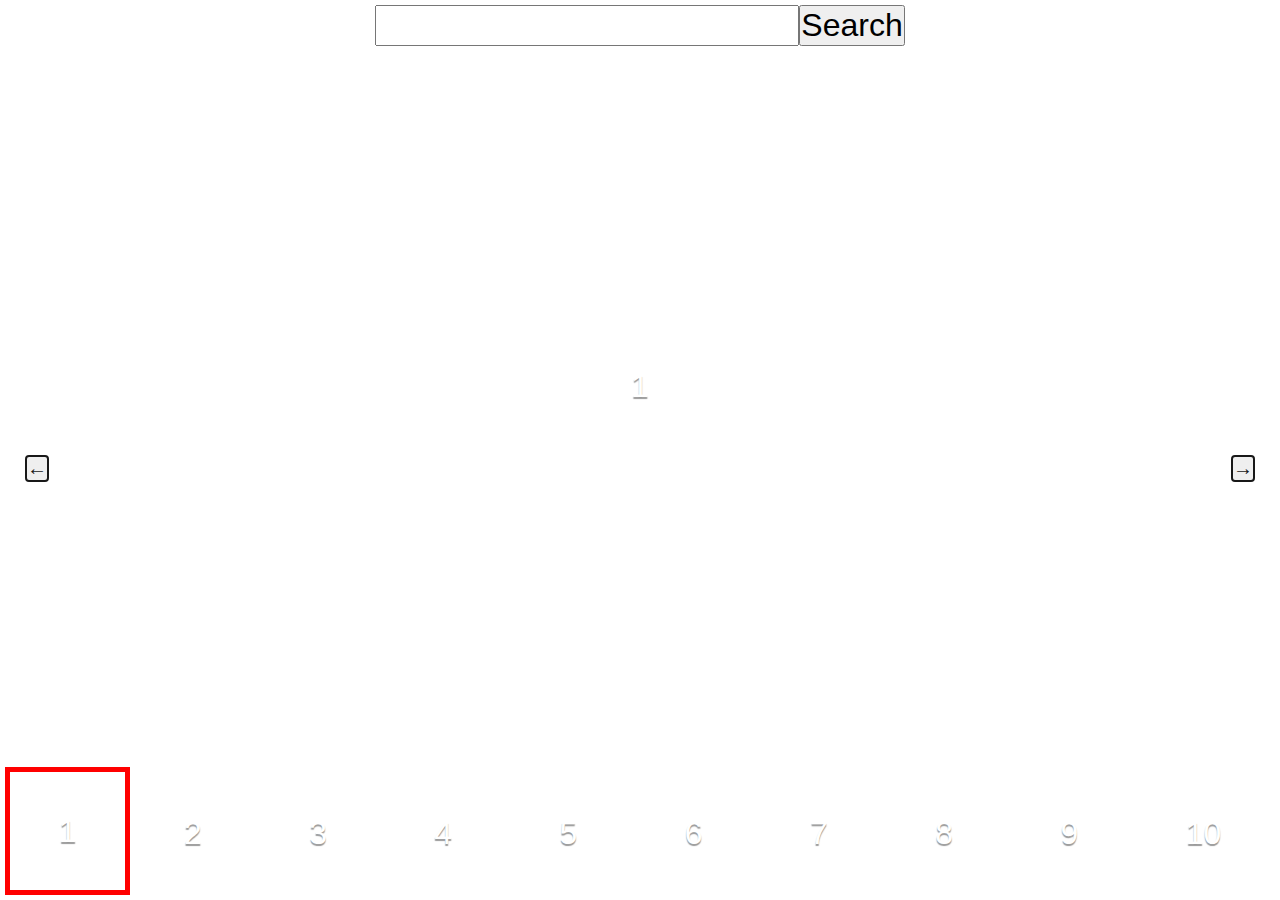
==== index.html @ a37d271f "image fetch first pass" ====
<!DOCTYPE html>
<html lang="en">
  <head>
    <meta charset="UTF-8" />
    <meta name="viewport" content="width=device-width, initial-scale=1.0" />
    <link rel="stylesheet" href="./style.css" />
    <script src="./script.js" defer></script>
    <title>Document</title>
  </head>
  <body>
    <header></header>
    <main>
      <div class="sidebar"><button class="close-sidebar">x</button></div>
      
      <div class="search-form">
        <button class="open-sidebar">☰</button>
        <form action="" class="search">
          <label for="search"> </label
          ><input id="search" type="search" class="search-input" title="Search" placeholder="" name="input"/><button
            type="submit"
            class="submit"
          >
            Search
          </button>
        </form>
      </div>
      <div class="image-viewer">
        <div class="buttonGroup">
          <button class="prev">←</button>
          <button class="next">→</button>
        </div>
        <ul class="image-list">
          <li class="image-item">1</li>
          <li class="image-item">2</li>
          <li class="image-item">3</li>
          <li class="image-item">4</li>
          <li class="image-item">5</li>
          <li class="image-item">6</li>
          <li class="image-item">7</li>
          <li class="image-item">8</li>
          <li class="image-item">9</li>
          <li class="image-item">10</li>
        </ul>
        <div class="indicatorsList">
          <button class="indicator"></button>
          <button class="indicator"></button>
          <button class="indicator"></button>
          <button class="indicator"></button>
          <button class="indicator"></button>
          <button class="indicator"></button>
          <button class="indicator"></button>
          <button class="indicator"></button>
          <button class="indicator"></button>
          <button class="indicator"></button>
        </div>
        

      </div>
      <div class="thumbnail-viewer">
        <button class="prev-thumbnail">P</button>
          <ul class="thumbnail-list">
            <li class="thumbnail-item">1</li>
            <li class="thumbnail-item">2</li>
            <li class="thumbnail-item">3</li>
            <li class="thumbnail-item">4</li>
            <li class="thumbnail-item">5</li>
            <li class="thumbnail-item">6</li>
            <li class="thumbnail-item">7</li>
            <li class="thumbnail-item">8</li>
            <li class="thumbnail-item">9</li>
            <li class="thumbnail-item">10</li>
          </ul>
          <button class="next-thumbnail">N</button>
        </div>
    </main>
    <footer></footer>
  </body>
</html>
---- style.css ----
* {
  font-family: Arial, Helvetica, sans-serif;
  box-sizing: border-box;
  margin: 0;
  padding: 0;
  border-collapse: collapse;
}

body {
  width: 100svw;
  height: 100dvh;
  padding: 5px;
  overflow: hidden;
}

main {
  width: 100%;
  height: 100%;
  position: relative;;
  overflow: hidden;
  display: flex;
  flex-direction: column;
}



.open-sidebar{
    z-index: 1;
}

.search-form {
  width: 100%;
  position: absolute;
  display: flex;
  justify-content: center;
  flex-wrap: nowrap;
}

.search-form *{
    font-size: 2rem;
    z-index: 1;
}

.search{
    display: flex;
    width: 100%;
}
.search-input{
    width: 100%;
    
}

.sidebar {
  height: 100%;
  width: 0;
  position: fixed;
  z-index: 2;
  top: 0;
  left: 0;
  overflow-x: hidden;
  transition: all 0.5s;
  background-color: black;
}

.sidebar.active {
  transition: all 0.5s;
  width: 250px;
}

.close-sidebar {
  position: absolute;
  top: 0;
  left: 0;
  display: block;
}

.image-list {
    display: flex;
    overflow-x: scroll;
    overscroll-behavior: contain;
    scrollbar-width: none;
    -ms-overflow-style: none;
    -webkit-overflow-scrolling: touch;
    scroll-snap-type: x mandatory;
    list-style: none;
    width: 100%;
    height: 100%;
  }
  .image-list::-webkit-scrollbar {
    display: none;
  }

  .thumbnail-list {
    display: flex;
    overflow-x: scroll;
    overscroll-behavior: contain;
    scrollbar-width: none;
    -ms-overflow-style: none;
    -webkit-overflow-scrolling: touch;
    scroll-snap-type: x mandatory;
    list-style: none;
    width: 100%;
    height: 100px;
  }
  .thumbnail-list::-webkit-scrollbar {
    display: none;
  }
  
  .image-item {
    height: 100%;
    width: 100%;
    flex-shrink: 0;
    scroll-snap-align: center;
    scroll-snap-stop: always;
    display: flex;
    justify-content: center;
    align-items: center;
    font-size: 32px;
    color: #fff;
    text-shadow: 0 2px 1px rgba(0, 0, 0, 0.4);
    position: relative;
  }

  .mainImg{
    position: absolute;
    top: 0;
    left: 0;
    width: 100%;
    height: 100%;
    object-fit: cover;
}

  .thumbnail-item {
    height: 100px;
    width: 100px;
    flex-shrink: 0;
    scroll-snap-align: center;
    scroll-snap-stop: always;
    display: flex;
    justify-content: center;
    align-items: center;
    font-size: 32px;
    color: #fff;
    text-shadow: 0 2px 1px rgba(0, 0, 0, 0.4);
    border: solid 5px transparent;
    border-bottom: none;
  }
  .thumbnailImg{
    width: 100%;
    height: 100%;
  }

  .thumbnail-item.active{
    border: solid red 5px;
  }
  

  
  .indicatorsList {
    padding: 20px;
    display: flex;
    justify-content: center;
    position: absolute;
    bottom: 40px;
    width: 100%;
  }
  
  .indicator {
    width: 10px;
    height: 10px;
    border-radius: 50%;
    background-color: #fff;
    box-shadow: 0 2px 1px rgba(0, 0, 0, 1);
    border: none;
    padding: 0;
    cursor: pointer;
  }
  
  .indicator:not(:last-child) {
    margin-right: 16px;
  }
  
  .indicator.active {
    background-color: #e60576;
  }
  
  .buttonGroup {
    position: relative;
  }
  
  .prev,
  .next {
    display: none;
  }
  
 .image-viewer{
    width: 100%;
    height: 100%;
    overflow: hidden;
    
 }
 .thumbnail-viewer{
    display: none;
 }

 @media screen and (min-width: 600px) and (min-height: 600px) {
    .sidebar {
      display: none;
    }
    .open-sidebar {
      display: none;
    }
    .search{
      width: unset;
    }
    .prev,
    .next {
      position: absolute;
      top: 50svh;
      cursor: pointer;
      font-size: 20px;
      border-radius: 4px;
      color: #181818;
      border: 2px solid #181818;
      display: unset;
    }
    
    .prev {
      left: 20px;
    }
    
    .next {
      right: 20px;
    }
    .indicatorsList{
        display: none;
    }
    .thumbnail-viewer{
        display:flex;
    }
  }
  @media only screen and (min-width: 1000px) {

    .prev-thumbnail, .next-thumbnail{
        display: none;
    }
    .thumbnail-item{
        width: unset;
        height: unset;
        flex-grow: 0.1;
        position: relative;
    }
    .thumbnailImg{
        position: absolute;
        top: 0;
        left: 0;
        width: 100%;
        height: 100%;
        object-fit: cover;
    }

    .thumbnail-list{
        height: calc(100svw / 10);
        width: 100%;
        justify-content: center;
        z-index: 1;
    }
  }
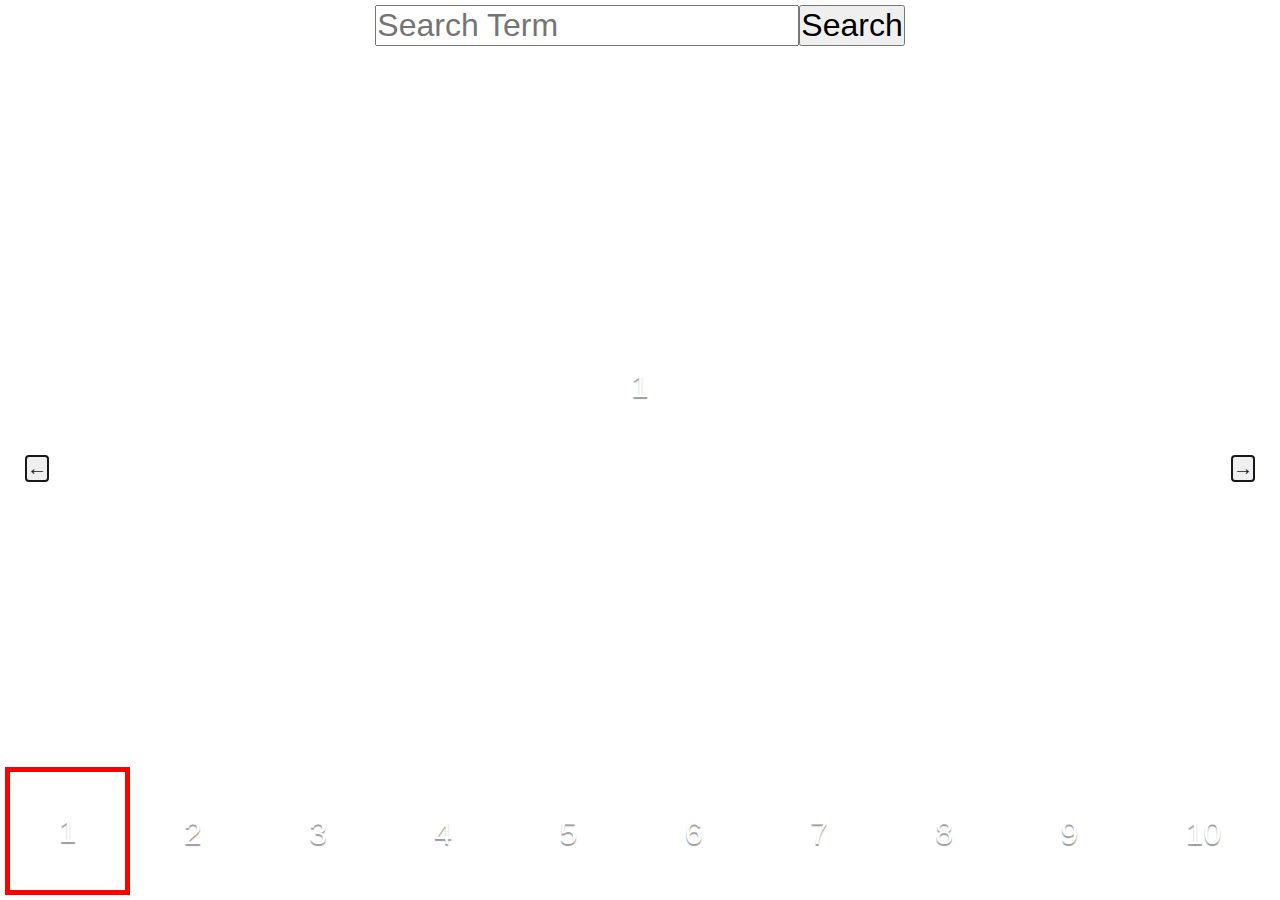
==== commit c51df845: "small bug fix for form" ====
--- a/index.html
+++ b/index.html
@@ -16,7 +16,7 @@
         <button class="open-sidebar">☰</button>
         <form action="" class="search">
           <label for="search"> </label
-          ><input id="search" type="search" class="search-input" title="Search" placeholder="" name="input"/><button
+          ><input id="search" type="search" class="search-input" title="Please enter a valid search term." pattern="[a-zA-Z][0-9]+" placeholder="Search Term" name="input" required/><button
             type="submit"
             class="submit"
           >
@@ -57,7 +57,7 @@
 
       </div>
       <div class="thumbnail-viewer">
-        <button class="prev-thumbnail">P</button>
+        <button class="prev-thumbnail">←</button>
           <ul class="thumbnail-list">
             <li class="thumbnail-item">1</li>
             <li class="thumbnail-item">2</li>
@@ -70,7 +70,7 @@
             <li class="thumbnail-item">9</li>
             <li class="thumbnail-item">10</li>
           </ul>
-          <button class="next-thumbnail">N</button>
+          <button class="next-thumbnail">→</button>
         </div>
     </main>
     <footer></footer>
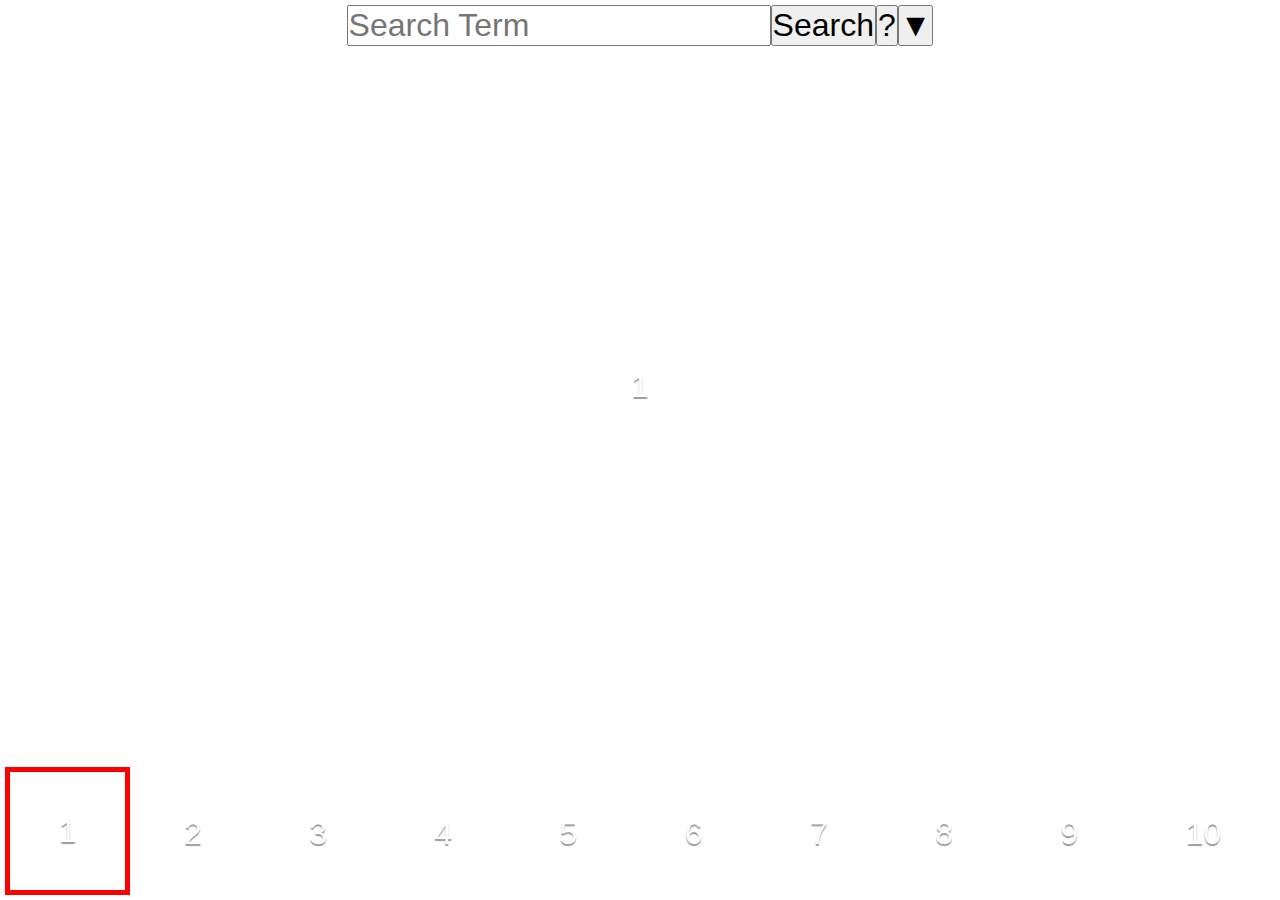
==== commit cb1b7fef: "description on mobile" ====
--- a/index.html
+++ b/index.html
@@ -10,24 +10,26 @@
   <body>
     <header></header>
     <main>
-      <div class="sidebar"><button class="close-sidebar">x</button></div>
+      <div class="sidebar"><button class="close-sidebar"> x </button>
+      <div class="description">Description</div><div class="link-to-img">ggg</div></div>
       
       <div class="search-form">
         <button class="open-sidebar">☰</button>
         <form action="" class="search">
           <label for="search"> </label
-          ><input id="search" type="search" class="search-input" title="Please enter a valid search term." pattern="[a-zA-Z][0-9]+" placeholder="Search Term" name="input" required/><button
+          ><input id="search" type="search" class="search-input" title="Please enter a valid search term." pattern="^[A-z0-9À-ž][A-z0-9À-ž\s]+" placeholder="Search Term" name="input" maxlength="20" required/><button
             type="submit"
             class="submit"
           >
             Search
           </button>
         </form>
+        <button class="random">?</button><button class="info">&#9660</button>
       </div>
       <div class="image-viewer">
         <div class="buttonGroup">
-          <button class="prev">←</button>
-          <button class="next">→</button>
+          <button class="prev" title="Previous Image">&#9664</button>
+          <button class="next" title="Next Image">&#9654</button>
         </div>
         <ul class="image-list">
           <li class="image-item">1</li>
@@ -42,22 +44,22 @@
           <li class="image-item">10</li>
         </ul>
         <div class="indicatorsList">
-          <button class="indicator"></button>
-          <button class="indicator"></button>
-          <button class="indicator"></button>
-          <button class="indicator"></button>
-          <button class="indicator"></button>
-          <button class="indicator"></button>
-          <button class="indicator"></button>
-          <button class="indicator"></button>
-          <button class="indicator"></button>
-          <button class="indicator"></button>
+          <button class="indicator" aria-label="First Image"></button>
+          <button class="indicator" aria-label="Second Image"></button>
+          <button class="indicator" aria-label="Third Image"></button>
+          <button class="indicator" aria-label="Fourth Image"></button>
+          <button class="indicator" aria-label="Fifth Image"></button>
+          <button class="indicator" aria-label="Sixth Image"></button>
+          <button class="indicator" aria-label="Seventh Image"></button>
+          <button class="indicator" aria-label="Eigth Image"></button>
+          <button class="indicator" aria-label="Ninth Image"></button>
+          <button class="indicator" aria-label="Tenth Image"></button>
         </div>
         
 
       </div>
       <div class="thumbnail-viewer">
-        <button class="prev-thumbnail">←</button>
+        <button class="prev-thumbnail" title="Previous Thumbnails">&#9664</button>
           <ul class="thumbnail-list">
             <li class="thumbnail-item">1</li>
             <li class="thumbnail-item">2</li>
@@ -70,7 +72,7 @@
             <li class="thumbnail-item">9</li>
             <li class="thumbnail-item">10</li>
           </ul>
-          <button class="next-thumbnail">→</button>
+          <button class="next-thumbnail" title="Next Thumbnails">&#9654</button>
         </div>
     </main>
     <footer></footer>
--- a/style.css
+++ b/style.css
@@ -23,7 +23,6 @@
 }
 
 
-
 .open-sidebar{
     z-index: 1;
 }
@@ -52,26 +51,32 @@
 
 .sidebar {
   height: 100%;
-  width: 0;
   position: fixed;
   z-index: 2;
   top: 0;
-  left: 0;
+  left: -250px;
+  width: 250px;
   overflow-x: hidden;
   transition: all 0.5s;
   background-color: black;
+  opacity: 0.7;
 }
 
 .sidebar.active {
   transition: all 0.5s;
-  width: 250px;
+  left: 0px;
 }
 
 .close-sidebar {
   position: absolute;
-  top: 0;
-  left: 0;
+  top: 60px;
+  left: 10px;
   display: block;
+  padding: 0 5px;
+  font-size: 2rem;
+  background-color: black;
+  color: red;
+  border: 1px white solid;
 }
 
 .image-list {
@@ -148,13 +153,41 @@
   .thumbnailImg{
     width: 100%;
     height: 100%;
+    object-position: 50% 50%;
+    cursor: pointer;
   }
 
   .thumbnail-item.active{
     border: solid red 5px;
   }
   
-
+  .thumbnail-item:not(.active):hover{
+    border: solid orange 5px;
+  }
+.description{
+  color: white;
+  padding: 120px 20px;
+
+  width: 80%
+}
+
+.link-to-img{
+  color: white;
+  padding: 0 20px;
+}
+a{
+  width: 80%;
+  color: red;
+  text-decoration: none;
+  font-style: italic;
+}
+a:hover{
+  text-decoration: underline;
+}
+
+.submit{
+  cursor: pointer;
+}
   
   .indicatorsList {
     padding: 20px;
@@ -202,8 +235,14 @@
  .thumbnail-viewer{
     display: none;
  }
+ .info{
+  display: none;
+ }
 
  @media screen and (min-width: 600px) and (min-height: 600px) {
+  .info{
+    display: unset;
+  }
     .sidebar {
       display: none;
     }
@@ -212,17 +251,28 @@
     }
     .search{
       width: unset;
+    }
+    .buttonGroup{
+        top: 40svh;
+        position: relative;
+        z-index: 2;
     }
     .prev,
     .next {
       position: absolute;
-      top: 50svh;
       cursor: pointer;
-      font-size: 20px;
-      border-radius: 4px;
-      color: #181818;
-      border: 2px solid #181818;
+      font-size: 40px;
+      border: none;
+      color: black;
+      background-color: transparent;
       display: unset;
+      opacity: 0;
+    }
+    .prev:hover , .next:hover {
+      border: 3px solid grey;
+      border-style: outset;
+      border-radius: 20%;
+      opacity: 1;
     }
     
     .prev {
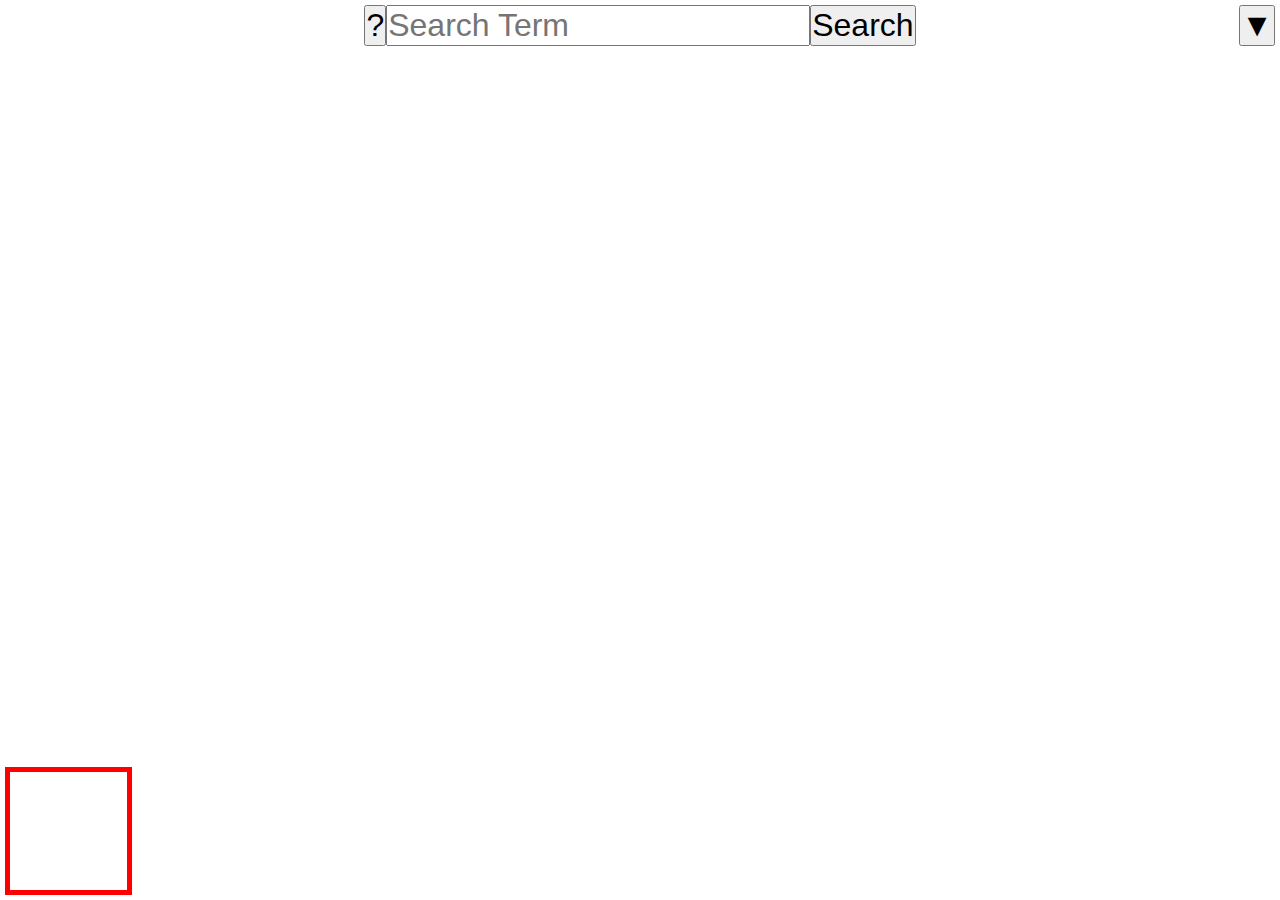
==== commit 330312a3: "Add Description pane" ====
--- a/index.html
+++ b/index.html
@@ -3,74 +3,74 @@
   <head>
     <meta charset="UTF-8" />
     <meta name="viewport" content="width=device-width, initial-scale=1.0" />
+    <meta name="Description" content="Searchable and Random Image Viewer" />
     <link rel="stylesheet" href="./style.css" />
+    <script src="./global.js" defer></script>
+    <script src="./eventHandlers.js" defer></script>
     <script src="./script.js" defer></script>
-    <title>Document</title>
+    <title>Image Viewer</title>
   </head>
   <body>
     <header></header>
     <main>
-      <div class="sidebar"><button class="close-sidebar"> x </button>
-      <div class="description">Description</div><div class="link-to-img">ggg</div></div>
-      
+      <div class="sidebar">
+        <button  title="close sidebar" class="close-sidebar"> x </button>
+        <div title="Image Link" class="link-to-img">Image Link</div>
+        <div  role="status" aria-live="assertive" class="description" title="Image Description">Image Description</div>
+      </div>
       <div class="search-form">
-        <button class="open-sidebar">☰</button>
+        <button title="open-sidebar" class="open-sidebar">☰</button>
+        <button class="random" title="Generate 10 Random Images">?</button>
         <form action="" class="search">
-          <label for="search"> </label
-          ><input id="search" type="search" class="search-input" title="Please enter a valid search term." pattern="^[A-z0-9À-ž][A-z0-9À-ž\s]+" placeholder="Search Term" name="input" maxlength="20" required/><button
-            type="submit"
-            class="submit"
-          >
-            Search
-          </button>
+          <label for="search"> </label>
+          <input id="search" type="search" class="search-input" title="Please enter a valid search term." pattern="^[A-z0-9À-ž][A-z0-9À-ž\s]+" placeholder="Search Term" name="input" maxlength="20" required/>
+          <button type="submit" class="submit">Search</button>
         </form>
-        <button class="random">?</button><button class="info">&#9660</button>
+        <button class="info-down" title="Image Information">&#9660</button>
       </div>
       <div class="image-viewer">
-        <div class="buttonGroup">
-          <button class="prev" title="Previous Image">&#9664</button>
-          <button class="next" title="Next Image">&#9654</button>
+        <div tabindex ="-1" class="buttonGroup">
+          <button class="prev" tabindex="-1" title="Previous Image">&#9664</button>
+          <button class="next" tabindex="-1" title="Next Image">&#9654</button>
         </div>
         <ul class="image-list">
-          <li class="image-item">1</li>
-          <li class="image-item">2</li>
-          <li class="image-item">3</li>
-          <li class="image-item">4</li>
-          <li class="image-item">5</li>
-          <li class="image-item">6</li>
-          <li class="image-item">7</li>
-          <li class="image-item">8</li>
-          <li class="image-item">9</li>
-          <li class="image-item">10</li>
+          <li class="image-item"></li>
+          <li class="image-item"></li>
+          <li class="image-item"></li>
+          <li class="image-item"></li>
+          <li class="image-item"></li>
+          <li class="image-item"></li>
+          <li class="image-item"></li>
+          <li class="image-item"></li>
+          <li class="image-item"></li>
+          <li class="image-item"></li>
         </ul>
-        <div class="indicatorsList">
+        <div tabindex ="-1" class="indicatorsList">
           <button class="indicator" aria-label="First Image"></button>
-          <button class="indicator" aria-label="Second Image"></button>
-          <button class="indicator" aria-label="Third Image"></button>
-          <button class="indicator" aria-label="Fourth Image"></button>
+          <button class="indicator"  aria-label="Second Image"></button>
+          <button class="indicator"  aria-label="Third Image"></button>
+          <button class="indicator"  aria-label="Fourth Image"></button>
           <button class="indicator" aria-label="Fifth Image"></button>
           <button class="indicator" aria-label="Sixth Image"></button>
           <button class="indicator" aria-label="Seventh Image"></button>
-          <button class="indicator" aria-label="Eigth Image"></button>
-          <button class="indicator" aria-label="Ninth Image"></button>
-          <button class="indicator" aria-label="Tenth Image"></button>
+          <button class="indicator"  aria-label="Eigth Image"></button>
+          <button class="indicator"  aria-label="Ninth Image"></button>
+          <button class="indicator"  aria-label="Tenth Image"></button>
         </div>
-        
-
       </div>
-      <div class="thumbnail-viewer">
+      <div  class="thumbnail-viewer">
         <button class="prev-thumbnail" title="Previous Thumbnails">&#9664</button>
           <ul class="thumbnail-list">
-            <li class="thumbnail-item">1</li>
-            <li class="thumbnail-item">2</li>
-            <li class="thumbnail-item">3</li>
-            <li class="thumbnail-item">4</li>
-            <li class="thumbnail-item">5</li>
-            <li class="thumbnail-item">6</li>
-            <li class="thumbnail-item">7</li>
-            <li class="thumbnail-item">8</li>
-            <li class="thumbnail-item">9</li>
-            <li class="thumbnail-item">10</li>
+            <li class="thumbnail-item"></li>
+            <li class="thumbnail-item"></li>
+            <li class="thumbnail-item"></li>
+            <li class="thumbnail-item"></li>
+            <li class="thumbnail-item"></li>
+            <li class="thumbnail-item"></li>
+            <li class="thumbnail-item"></li>
+            <li class="thumbnail-item"></li>
+            <li class="thumbnail-item"></li>
+            <li class="thumbnail-item"></li>
           </ul>
           <button class="next-thumbnail" title="Next Thumbnails">&#9654</button>
         </div>
--- a/style.css
+++ b/style.css
@@ -16,15 +16,14 @@
 main {
   width: 100%;
   height: 100%;
-  position: relative;;
+  position: relative;
   overflow: hidden;
   display: flex;
   flex-direction: column;
 }
 
-
-.open-sidebar{
-    z-index: 1;
+.open-sidebar {
+  z-index: 1;
 }
 
 .search-form {
@@ -35,30 +34,29 @@
   flex-wrap: nowrap;
 }
 
-.search-form *{
-    font-size: 2rem;
-    z-index: 1;
-}
-
-.search{
-    display: flex;
-    width: 100%;
-}
-.search-input{
-    width: 100%;
-    
+.search-form * {
+  font-size: 1.5rem;
+  z-index: 1;
+}
+
+.search {
+  display: flex;
+  width: 100%;
+}
+.search-input {
+  width: 100%;
 }
 
 .sidebar {
-  height: 100%;
   position: fixed;
   z-index: 2;
-  top: 0;
-  left: -250px;
-  width: 250px;
+  top: 47px;
+  left: -200px;
+  width: 200px;
+  bottom: 0px;
   overflow-x: hidden;
   transition: all 0.5s;
-  background-color: black;
+  background-color: white;
   opacity: 0.7;
 }
 
@@ -69,250 +67,282 @@
 
 .close-sidebar {
   position: absolute;
-  top: 60px;
+  top: 20px;
   left: 10px;
   display: block;
   padding: 0 5px;
   font-size: 2rem;
-  background-color: black;
+  background-color: transparent;
   color: red;
   border: 1px white solid;
 }
 
+.close-sidebar:hover {
+  border: 1px solid black;
+}
+
 .image-list {
+  display: flex;
+  overflow-x: scroll;
+  overscroll-behavior: contain;
+  scrollbar-width: none;
+  -ms-overflow-style: none;
+  -webkit-overflow-scrolling: touch;
+  scroll-snap-type: x mandatory;
+  list-style: none;
+  width: 100%;
+  height: 100%;
+}
+.image-list::-webkit-scrollbar {
+  display: none;
+}
+
+.thumbnail-list {
+  display: flex;
+  overflow-x: scroll;
+  overscroll-behavior: contain;
+  scrollbar-width: none;
+  -ms-overflow-style: none;
+  -webkit-overflow-scrolling: touch;
+  scroll-snap-type: x mandatory;
+  list-style: none;
+  width: 100%;
+  height: 100px;
+  scroll-behavior: auto;
+}
+.thumbnail-list::-webkit-scrollbar {
+  display: none;
+}
+
+.image-item {
+  height: 100%;
+  width: 100%;
+  flex-shrink: 0;
+  scroll-snap-align: center;
+  scroll-snap-stop: always;
+  display: flex;
+  justify-content: center;
+  align-items: center;
+  font-size: 32px;
+  color: #fff;
+  text-shadow: 0 2px 1px rgba(0, 0, 0, 0.4);
+  position: relative;
+}
+
+.mainImg {
+  position: absolute;
+  top: 0;
+  left: 0;
+  width: 100%;
+  height: 100%;
+  object-fit: cover;
+}
+
+.thumbnail-item {
+  height: 100px;
+  width: 100px;
+  flex-shrink: 0;
+  scroll-snap-align: center;
+  scroll-snap-stop: always;
+  display: flex;
+  justify-content: center;
+  align-items: center;
+  font-size: 32px;
+  color: #fff;
+  text-shadow: 0 2px 1px rgba(0, 0, 0, 0.4);
+  border: solid 5px transparent;
+  border-bottom: none;
+}
+.thumbnailImg {
+  width: 100%;
+  height: 100%;
+  object-position: 50% 50%;
+  cursor: pointer;
+}
+
+.thumbnail-item.active {
+  border: solid red 5px;
+}
+
+.thumbnail-item:not(.active):hover {
+  border: solid orange 5px;
+}
+.description {
+  color: black;
+  padding: 20px 20px;
+
+  width: 100%;
+}
+
+.link-to-img {
+  color: white;
+  padding-top: 80px;
+  padding-left: 20px;
+}
+a {
+  width: 80%;
+  color: blue;
+  text-decoration: none;
+  font-style: italic;
+}
+a:hover {
+  text-decoration: underline;
+}
+
+.submit {
+  cursor: pointer;
+}
+
+.indicatorsList {
+  padding: 20px;
+  display: flex;
+  justify-content: center;
+  position: absolute;
+  bottom: 40px;
+  width: 100%;
+}
+
+.indicator {
+  width: 10px;
+  height: 10px;
+  border-radius: 50%;
+  background-color: #fff;
+  box-shadow: 0 2px 1px rgba(0, 0, 0, 1);
+  border: none;
+  padding: 0;
+  cursor: pointer;
+}
+
+.indicator:not(:last-child) {
+  margin-right: 16px;
+}
+
+.indicator.active {
+  background-color: #e60576;
+}
+
+.buttonGroup {
+  position: relative;
+}
+
+.prev,
+.next {
+  display: none;
+}
+
+.image-viewer {
+  width: 100%;
+  height: 100%;
+  overflow: hidden;
+}
+.thumbnail-viewer {
+  display: none;
+}
+.info-down {
+  display: none;
+}
+
+@media screen and (min-width: 600px) and (min-height: 600px) {
+  .sidebar {
+    position: fixed;
+    z-index: 2;
+    top: 47px;
+    left: calc(100svw - 310px);
+    width: 300px;
+    height: 0px;
+    bottom: 0px;
+    overflow-x: hidden;
+    transition: all 0.5s;
+    background-color: white;
+    opacity: 0.6;
+  }
+
+  .sidebar.active {
+    left: calc(100svw - 310px);
+    transition: all 0.5s;
+    height: 50%;
+  }
+
+  .search-form * {
+    font-size: 2rem;
+  }
+  .info-down {
+    display: unset;
+  }
+  .open-sidebar {
+    display: none;
+  }
+  .search {
+    width: unset;
+  }
+  .buttonGroup {
+    top: 40svh;
+    position: relative;
+    z-index: 2;
+  }
+  .prev,
+  .next {
+    position: absolute;
+    cursor: pointer;
+    font-size: 40px;
+    border: none;
+    color: black;
+    background-color: transparent;
+    display: unset;
+    opacity: 0;
+  }
+  .prev:hover,
+  .next:hover {
+    border: 3px solid grey;
+    border-style: outset;
+    border-radius: 20%;
+    opacity: 1;
+  }
+
+  .prev {
+    left: 20px;
+  }
+
+  .next {
+    right: 20px;
+  }
+  .indicatorsList {
+    display: none;
+  }
+  .thumbnail-viewer {
     display: flex;
-    overflow-x: scroll;
-    overscroll-behavior: contain;
-    scrollbar-width: none;
-    -ms-overflow-style: none;
-    -webkit-overflow-scrolling: touch;
-    scroll-snap-type: x mandatory;
-    list-style: none;
-    width: 100%;
-    height: 100%;
-  }
-  .image-list::-webkit-scrollbar {
+  }
+}
+@media screen and (min-width: 1000px) {
+
+  .prev-thumbnail,
+  .next-thumbnail {
     display: none;
   }
-
-  .thumbnail-list {
-    display: flex;
-    overflow-x: scroll;
-    overscroll-behavior: contain;
-    scrollbar-width: none;
-    -ms-overflow-style: none;
-    -webkit-overflow-scrolling: touch;
-    scroll-snap-type: x mandatory;
-    list-style: none;
-    width: 100%;
-    height: 100px;
-  }
-  .thumbnail-list::-webkit-scrollbar {
-    display: none;
-  }
-  
-  .image-item {
-    height: 100%;
-    width: 100%;
-    flex-shrink: 0;
-    scroll-snap-align: center;
-    scroll-snap-stop: always;
-    display: flex;
-    justify-content: center;
-    align-items: center;
-    font-size: 32px;
-    color: #fff;
-    text-shadow: 0 2px 1px rgba(0, 0, 0, 0.4);
+  .thumbnail-item {
+    width: unset;
+    height: unset;
+    flex-grow: 0.1;
     position: relative;
   }
-
-  .mainImg{
+  .thumbnailImg {
     position: absolute;
     top: 0;
     left: 0;
     width: 100%;
     height: 100%;
     object-fit: cover;
-}
-
-  .thumbnail-item {
-    height: 100px;
-    width: 100px;
-    flex-shrink: 0;
-    scroll-snap-align: center;
-    scroll-snap-stop: always;
-    display: flex;
+  }
+
+  .thumbnail-list {
+    height: calc(100svw / 10);
+    width: 100%;
     justify-content: center;
-    align-items: center;
-    font-size: 32px;
-    color: #fff;
-    text-shadow: 0 2px 1px rgba(0, 0, 0, 0.4);
-    border: solid 5px transparent;
-    border-bottom: none;
-  }
-  .thumbnailImg{
-    width: 100%;
-    height: 100%;
-    object-position: 50% 50%;
-    cursor: pointer;
-  }
-
-  .thumbnail-item.active{
-    border: solid red 5px;
-  }
-  
-  .thumbnail-item:not(.active):hover{
-    border: solid orange 5px;
-  }
-.description{
-  color: white;
-  padding: 120px 20px;
-
-  width: 80%
-}
-
-.link-to-img{
-  color: white;
-  padding: 0 20px;
-}
-a{
-  width: 80%;
-  color: red;
-  text-decoration: none;
-  font-style: italic;
-}
-a:hover{
-  text-decoration: underline;
-}
-
-.submit{
-  cursor: pointer;
-}
-  
-  .indicatorsList {
-    padding: 20px;
-    display: flex;
-    justify-content: center;
-    position: absolute;
-    bottom: 40px;
-    width: 100%;
-  }
-  
-  .indicator {
-    width: 10px;
-    height: 10px;
-    border-radius: 50%;
-    background-color: #fff;
-    box-shadow: 0 2px 1px rgba(0, 0, 0, 1);
-    border: none;
-    padding: 0;
-    cursor: pointer;
-  }
-  
-  .indicator:not(:last-child) {
-    margin-right: 16px;
-  }
-  
-  .indicator.active {
-    background-color: #e60576;
-  }
-  
-  .buttonGroup {
-    position: relative;
-  }
-  
-  .prev,
-  .next {
-    display: none;
-  }
-  
- .image-viewer{
-    width: 100%;
-    height: 100%;
-    overflow: hidden;
-    
- }
- .thumbnail-viewer{
-    display: none;
- }
- .info{
-  display: none;
- }
-
- @media screen and (min-width: 600px) and (min-height: 600px) {
-  .info{
-    display: unset;
-  }
-    .sidebar {
-      display: none;
-    }
-    .open-sidebar {
-      display: none;
-    }
-    .search{
-      width: unset;
-    }
-    .buttonGroup{
-        top: 40svh;
-        position: relative;
-        z-index: 2;
-    }
-    .prev,
-    .next {
-      position: absolute;
-      cursor: pointer;
-      font-size: 40px;
-      border: none;
-      color: black;
-      background-color: transparent;
-      display: unset;
-      opacity: 0;
-    }
-    .prev:hover , .next:hover {
-      border: 3px solid grey;
-      border-style: outset;
-      border-radius: 20%;
-      opacity: 1;
-    }
-    
-    .prev {
-      left: 20px;
-    }
-    
-    .next {
-      right: 20px;
-    }
-    .indicatorsList{
-        display: none;
-    }
-    .thumbnail-viewer{
-        display:flex;
-    }
-  }
-  @media only screen and (min-width: 1000px) {
-
-    .prev-thumbnail, .next-thumbnail{
-        display: none;
-    }
-    .thumbnail-item{
-        width: unset;
-        height: unset;
-        flex-grow: 0.1;
-        position: relative;
-    }
-    .thumbnailImg{
-        position: absolute;
-        top: 0;
-        left: 0;
-        width: 100%;
-        height: 100%;
-        object-fit: cover;
-    }
-
-    .thumbnail-list{
-        height: calc(100svw / 10);
-        width: 100%;
-        justify-content: center;
-        z-index: 1;
-    }
-  }+    z-index: 1;
+  }
+.info-down{
+  position:absolute;
+  right: 0;
+}
+
+}
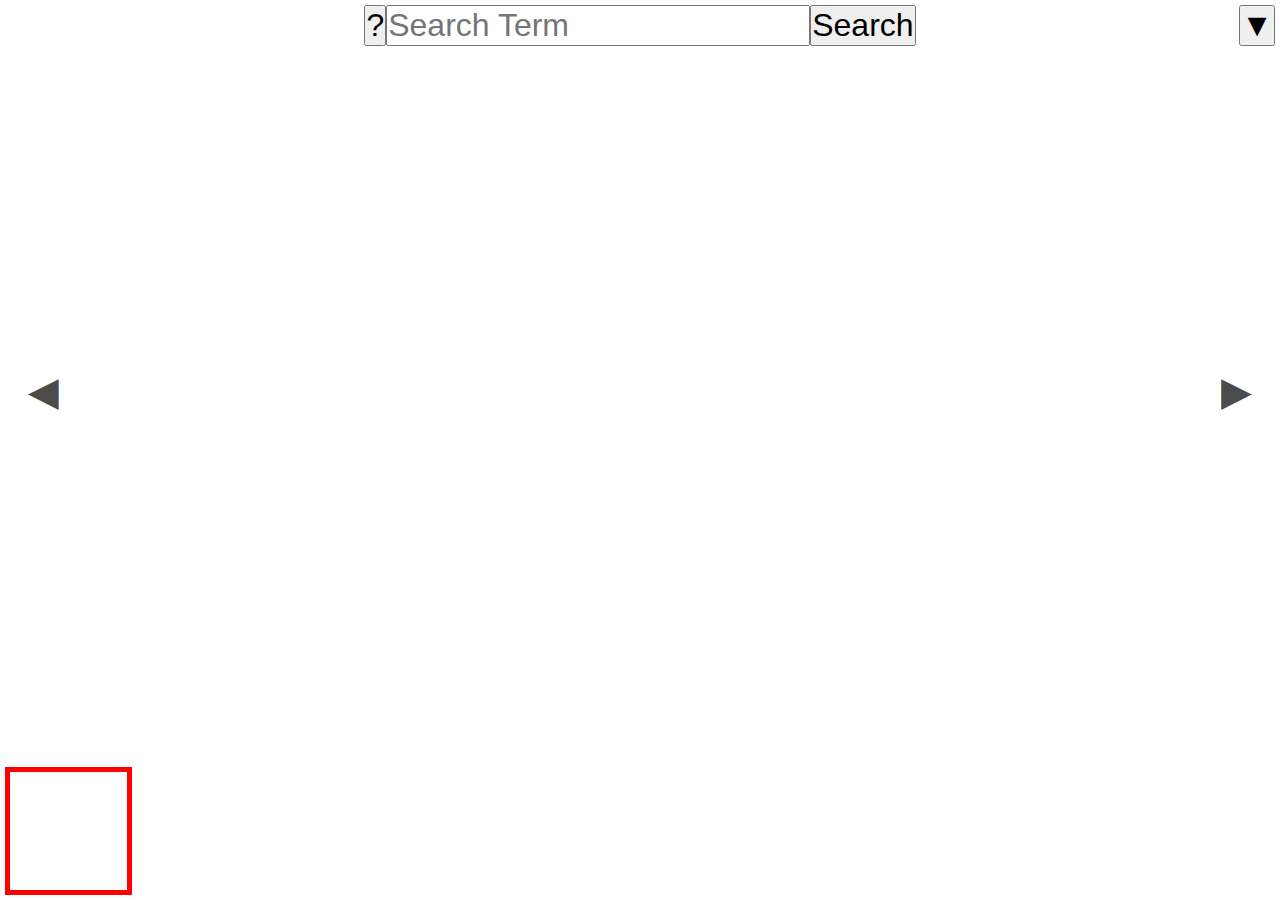
==== commit f8569f92: "small bug fix - small accessability change update readme" ====
--- a/index.html
+++ b/index.html
@@ -13,25 +13,26 @@
   <body>
     <header></header>
     <main>
-      <div class="sidebar">
-        <button  title="close sidebar" class="close-sidebar"> x </button>
-        <div title="Image Link" class="link-to-img">Image Link</div>
-        <div  role="status" aria-live="assertive" class="description" title="Image Description">Image Description</div>
-      </div>
+      
       <div class="search-form">
-        <button title="open-sidebar" class="open-sidebar">☰</button>
-        <button class="random" title="Generate 10 Random Images">?</button>
+        <button type="button" title="open-sidebar" class="open-sidebar">☰</button>
+        <button type="button" class="random" title="Generate 10 Random Images">?</button>
         <form action="" class="search">
           <label for="search"> </label>
           <input id="search" type="search" class="search-input" title="Please enter a valid search term." pattern="^[A-z0-9À-ž][A-z0-9À-ž\s]+" placeholder="Search Term" name="input" maxlength="20" required/>
           <button type="submit" class="submit">Search</button>
         </form>
-        <button class="info-down" title="Image Information">&#9660</button>
+        <button role="tab" aria-controls="tabpanelid" type="button" class="info-down" title="Image Information">&#9660</button>
+      </div>
+      <div role="tabpanel" id="tabpanelid" class="sidebar">
+        <button type="button"  tabindex = "-1" title="close sidebar" class="close-sidebar"> x </button>
+        <div class="link-to-img">Image Link</div>
+        <div  role="status" aria-live="assertive" class="description" title="Image Description">Image Description</div>
       </div>
       <div class="image-viewer">
         <div tabindex ="-1" class="buttonGroup">
-          <button class="prev" tabindex="-1" title="Previous Image">&#9664</button>
-          <button class="next" tabindex="-1" title="Next Image">&#9654</button>
+          <button type="button" class="prev" title="Previous Image">&#9664</button>
+          <button type="button" class="next"  title="Next Image">&#9654</button>
         </div>
         <ul class="image-list">
           <li class="image-item"></li>
@@ -46,20 +47,20 @@
           <li class="image-item"></li>
         </ul>
         <div tabindex ="-1" class="indicatorsList">
-          <button class="indicator" aria-label="First Image"></button>
-          <button class="indicator"  aria-label="Second Image"></button>
-          <button class="indicator"  aria-label="Third Image"></button>
-          <button class="indicator"  aria-label="Fourth Image"></button>
-          <button class="indicator" aria-label="Fifth Image"></button>
-          <button class="indicator" aria-label="Sixth Image"></button>
-          <button class="indicator" aria-label="Seventh Image"></button>
-          <button class="indicator"  aria-label="Eigth Image"></button>
-          <button class="indicator"  aria-label="Ninth Image"></button>
-          <button class="indicator"  aria-label="Tenth Image"></button>
+          <button type="button" class="indicator" title="First Image"></button>
+          <button type="button" class="indicator"  title="Second Image"></button>
+          <button type="button" class="indicator"  title="Third Image"></button>
+          <button type="button" class="indicator"  title="Fourth Image"></button>
+          <button type="button" class="indicator" title="Fifth Image"></button>
+          <button type="button" class="indicator" title="Sixth Image"></button>
+          <button type="button" class="indicator" title="Seventh Image"></button>
+          <button type="button" class="indicator"  title="Eigth Image"></button>
+          <button type="button" class="indicator"  title="Ninth Image"></button>
+          <button type="button" class="indicator"  title="Tenth Image"></button>
         </div>
       </div>
       <div  class="thumbnail-viewer">
-        <button class="prev-thumbnail" title="Previous Thumbnails">&#9664</button>
+        <button type="button" class="prev-thumbnail" title="Previous Thumbnails">&#9664</button>
           <ul class="thumbnail-list">
             <li class="thumbnail-item"></li>
             <li class="thumbnail-item"></li>
@@ -72,7 +73,7 @@
             <li class="thumbnail-item"></li>
             <li class="thumbnail-item"></li>
           </ul>
-          <button class="next-thumbnail" title="Next Thumbnails">&#9654</button>
+          <button type="button" class="next-thumbnail" title="Next Thumbnails">&#9654</button>
         </div>
     </main>
     <footer></footer>
--- a/style.css
+++ b/style.css
@@ -7,7 +7,7 @@
 }
 
 body {
-  width: 100svw;
+  width: 100dvw;
   height: 100dvh;
   padding: 5px;
   overflow: hidden;
@@ -123,9 +123,6 @@
   display: flex;
   justify-content: center;
   align-items: center;
-  font-size: 32px;
-  color: #fff;
-  text-shadow: 0 2px 1px rgba(0, 0, 0, 0.4);
   position: relative;
 }
 
@@ -147,9 +144,6 @@
   display: flex;
   justify-content: center;
   align-items: center;
-  font-size: 32px;
-  color: #fff;
-  text-shadow: 0 2px 1px rgba(0, 0, 0, 0.4);
   border: solid 5px transparent;
   border-bottom: none;
 }
@@ -289,12 +283,20 @@
     color: black;
     background-color: transparent;
     display: unset;
-    opacity: 0;
-  }
+    opacity: 0.7;
+    border: 3px solid transparent;
+  }
+
+  .prev:focus, .next:focus{
+    border: 5px solid grey;
+    border-style: outset;
+    border-radius: 20%;
+    opacity: 1;
+  }
+
   .prev:hover,
   .next:hover {
-    border: 3px solid grey;
-    border-style: outset;
+    border: 3px solid black;
     border-radius: 20%;
     opacity: 1;
   }
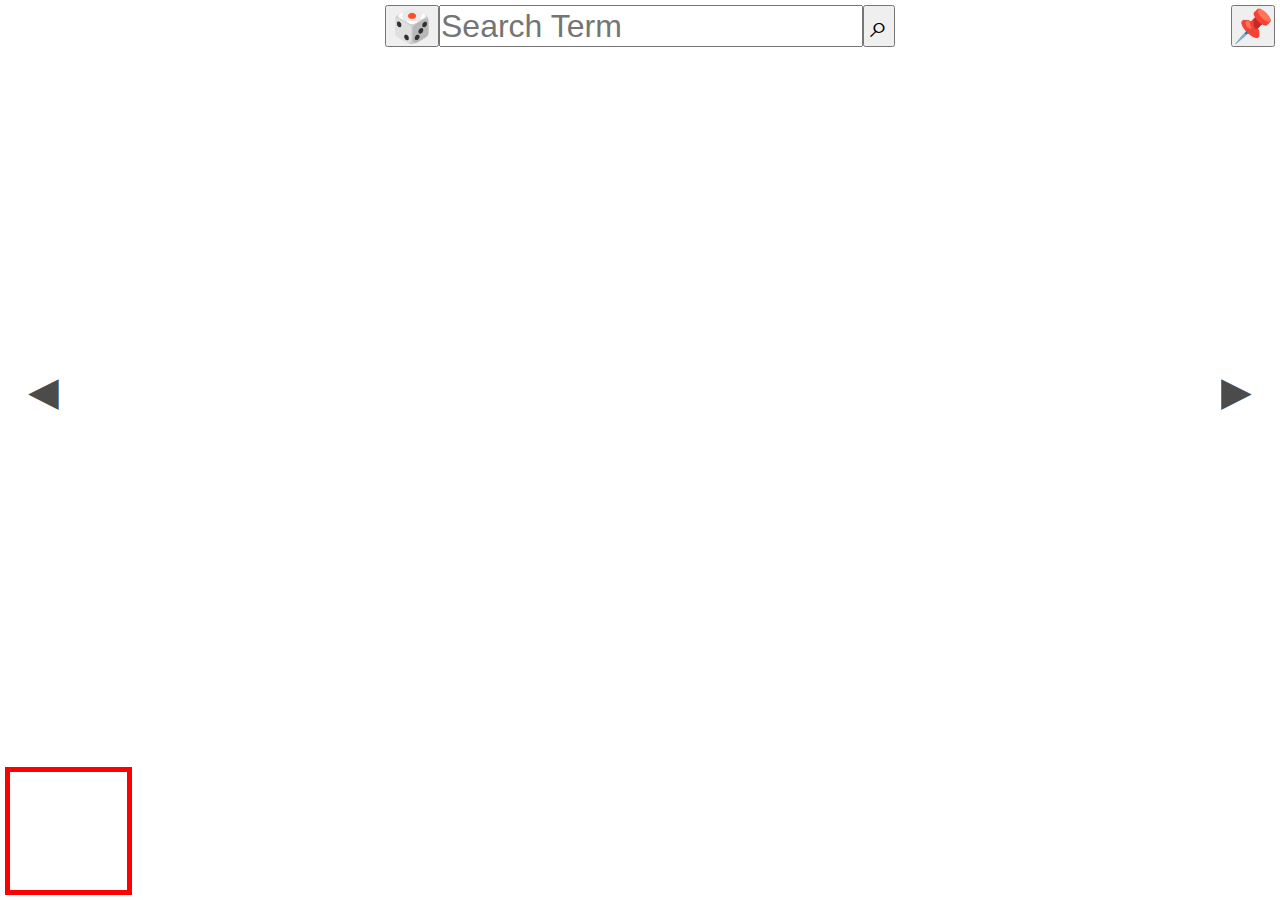
==== commit 13fdac2f: "icon changes" ====
--- a/index.html
+++ b/index.html
@@ -16,21 +16,21 @@
       
       <div class="search-form">
         <button type="button" title="open-sidebar" class="open-sidebar">☰</button>
-        <button type="button" class="random" title="Generate 10 Random Images">?</button>
+        <button type="button" class="random" title="Generate 10 Random Images">&#x1F3B2</button>
         <form action="" class="search">
           <label for="search"> </label>
           <input id="search" type="search" class="search-input" title="Please enter a valid search term." pattern="^[A-z0-9À-ž][A-z0-9À-ž\s]+" placeholder="Search Term" name="input" maxlength="20" required/>
-          <button type="submit" class="submit">Search</button>
+          <button type="submit" class="submit" title="Search">&#8981</button>
         </form>
-        <button role="tab" aria-controls="tabpanelid" type="button" class="info-down" title="Image Information">&#9660</button>
+        <button type="button" class="info-down" title="Image Information">&#x1F4CC</button>
       </div>
-      <div role="tabpanel" id="tabpanelid" class="sidebar">
-        <button type="button"  tabindex = "-1" title="close sidebar" class="close-sidebar"> x </button>
+      <div class="sidebar">
+        <button type="button"  tabindex = "-1" title="close sidebar" class="close-sidebar">&#x2573</button>
         <div class="link-to-img">Image Link</div>
         <div  role="status" aria-live="assertive" class="description" title="Image Description">Image Description</div>
       </div>
       <div class="image-viewer">
-        <div tabindex ="-1" class="buttonGroup">
+        <div class="buttonGroup">
           <button type="button" class="prev" title="Previous Image">&#9664</button>
           <button type="button" class="next"  title="Next Image">&#9654</button>
         </div>
@@ -46,7 +46,7 @@
           <li class="image-item"></li>
           <li class="image-item"></li>
         </ul>
-        <div tabindex ="-1" class="indicatorsList">
+        <div class="indicatorsList">
           <button type="button" class="indicator" title="First Image"></button>
           <button type="button" class="indicator"  title="Second Image"></button>
           <button type="button" class="indicator"  title="Third Image"></button>
--- a/style.css
+++ b/style.css
@@ -183,8 +183,10 @@
   text-decoration: underline;
 }
 
-.submit {
+
+.submit, .random {
   cursor: pointer;
+  padding: 0 5px;
 }
 
 .indicatorsList {
@@ -233,6 +235,7 @@
   display: none;
 }
 .info-down {
+  cursor: pointer;
   display: none;
 }
 
@@ -240,7 +243,7 @@
   .sidebar {
     position: fixed;
     z-index: 2;
-    top: 47px;
+    top: 55px;
     left: calc(100svw - 310px);
     width: 300px;
     height: 0px;
